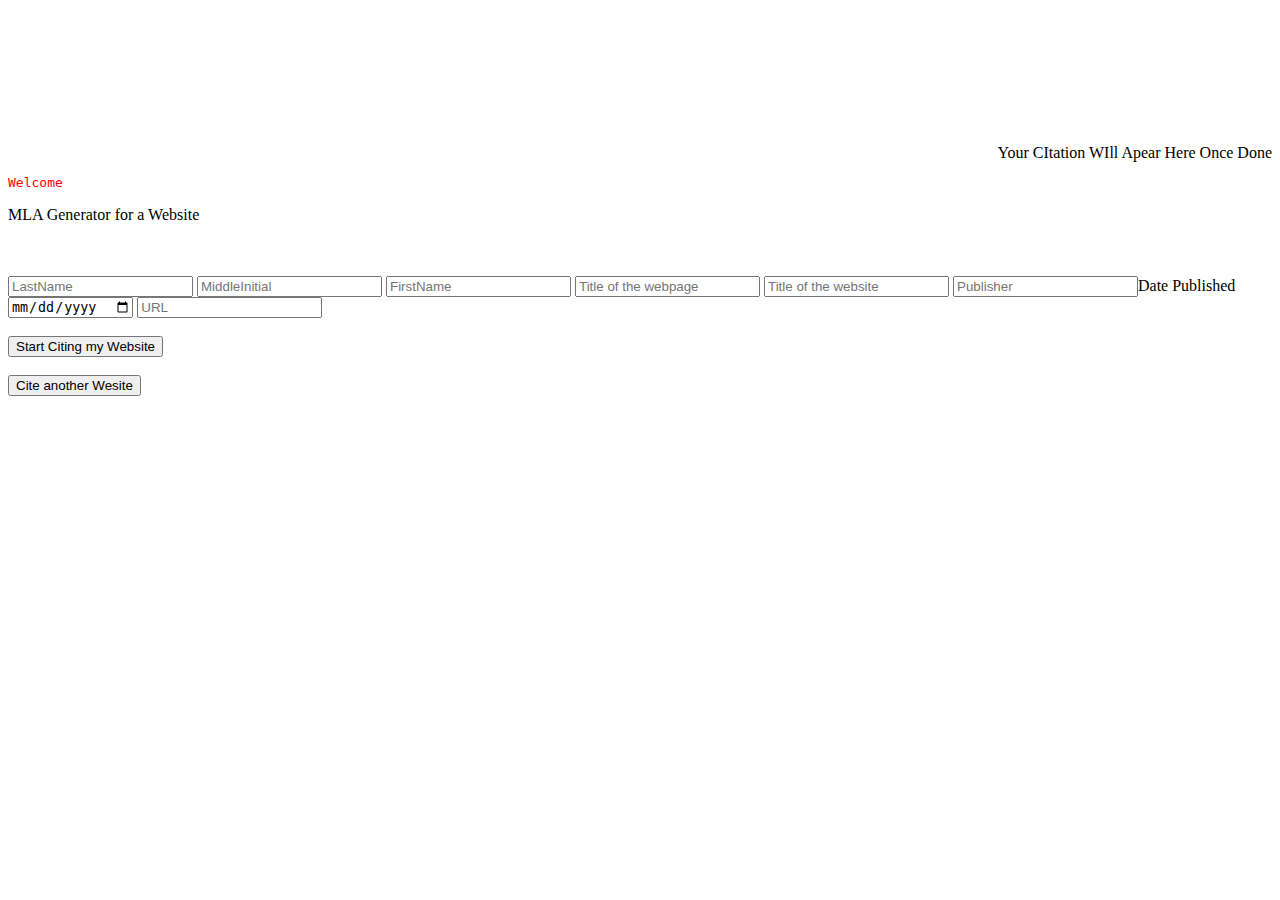
==== indexebsite.html @ b374c83b "Pushed g ads tags" ====
<!DOCTYPE html>
<html lang="en" >

<nav>
  <ul>
  <li><a href="index.html">BookMLA</a></li>
  <li><a href="indexebsite.html">WebsiteMLA</a></li>
  <li><a href="bookreview.html">Week´s Top Read</a></li>
   <li><a href="">APA (Comming Soon)</a></li>
  <li><a href="https://www.rahulmk.com/" >About US</a></li>
</ul>
</nav>

<br>
<br>

  <title>RKCITER</title>


  
<head>
<script data-ad-client="ca-pub-4786386503478885" async src="https://pagead2.googlesyndication.com/pagead/js/adsbygoogle.js"></script>


    <br>
    <br>
    <br>



<style>
ul {
    list-style-type: none;
    margin: 0;
    padding: 0;
    overflow: hidden;
    background-color: ;
}

li {
    float: left;
}

li a {
    display: block;
    color: white;
    text-align: center;
    padding: 14px 16px;
    text-decoration: none;
}

li a:hover:not(.active) {
    background-color: #111;
}

.active {
    background-color: #4CAF50;
}
</style>























  <meta charset="UTF-8">
  <title>RKCITER</title>
  
  
  
      <link rel="stylesheet" href="css/style.css">

  
</head>



<body>

  <center><form>
  <div class = "historya" id="demo" align="right">Your CItation WIll Apear Here Once Done</div>
</form></center>

  <div class="login-page">
  <div class="form">

     <form onsubmit = "return false;">
      
      <p style="
    font-family: monospace;
    color: red;
    "> Welcome <samp id="clientName"></samp></p>


      <p>MLA Generator for a Website </p>
       
      
      <br>
      <br>
      

       <input type="text" placeholder="LastName " id="lastname"/>
      <input type="text" placeholder="MiddleInitial"id="middleinitial"/>
      <input type="text" placeholder="FirstName" id ="firstName"/>
      <input type="text" placeholder="Title of the webpage " id="titleweb"/>
      <input type="text" placeholder="Title of the website"id="titlewebsite"/>
      <input type="text" placeholder="Publisher" id ="publisher"/>Date Published
      <input type="date" data-date-format="DD MMMM  YYYY" value ="DD,MM,YYYY" id="dmy"/>
      <input type="text" placeholder="URL" id="url"/>
      

      
      <br>
      <br>
      <button onclick="laluweb()" >Start Citing my Website</button>
      <br>
      <br>
      <button onClick="window.location.reload()"> Cite another Wesite</button>
      <br>

  


     
      
      
      </div>

      </p>
  </div>
</div>

    <script  src="js/index.js"></script>





</body>





<script type="text/javascript">
  function laluweb() 
{

var lastnamelala = document.getElementById("lastname").value;
var middleinitiallala = document.getElementById("middleinitial").value;
var firstNamelala = document.getElementById("firstName").value;
var titleweblala = document.getElementById("titleweb").value;
var titlewebsitelala = document.getElementById("titlewebsite").value;
var publisherlala = document.getElementById("publisher").value;
var dmylala = document.getElementById("dmy").value;
var urllala = document.getElementById("url").value;
var lastsen = "." ;


if ( lastnamelala == "" || middleinitiallala == "" || firstNamelala == "" ||titleweblala == "" || titlewebsitelala == "" || publisherlala == "" || dmylala == "" || urllala == "") 

    {
  alert ("please fill all fields")
    }
else {

document.getElementById("demo").innerHTML =  lastnamelala + "," + " " + middleinitiallala + "." +  firstNamelala + "." + " "  +  "\"" + titleweblala.italics() + "\"" + "." + " " + titlewebsitelala + "," + " " + publisherlala + "," + " " + dmylala + "," + " " + urllala + lastsen ;
  }
}

</script>













<!-- Global site tag (gtag.js) - Google Analytics -->
<script async src="https://www.googletagmanager.com/gtag/js?id=UA-130318920-1"></script>
<script>
  window.dataLayer = window.dataLayer || [];
  function gtag(){dataLayer.push(arguments);}
  gtag('js', new Date());

  gtag('config', 'UA-130318920-1');
</script>

<script  src="js/index.js"></script>



<br>
<br>
<br>
<br>
<br>
<br>














<center style="color:white;"> Version: Triini </center> 
<center style="color:white;"> Copyright &copy; 2020 <p></center>
</html>
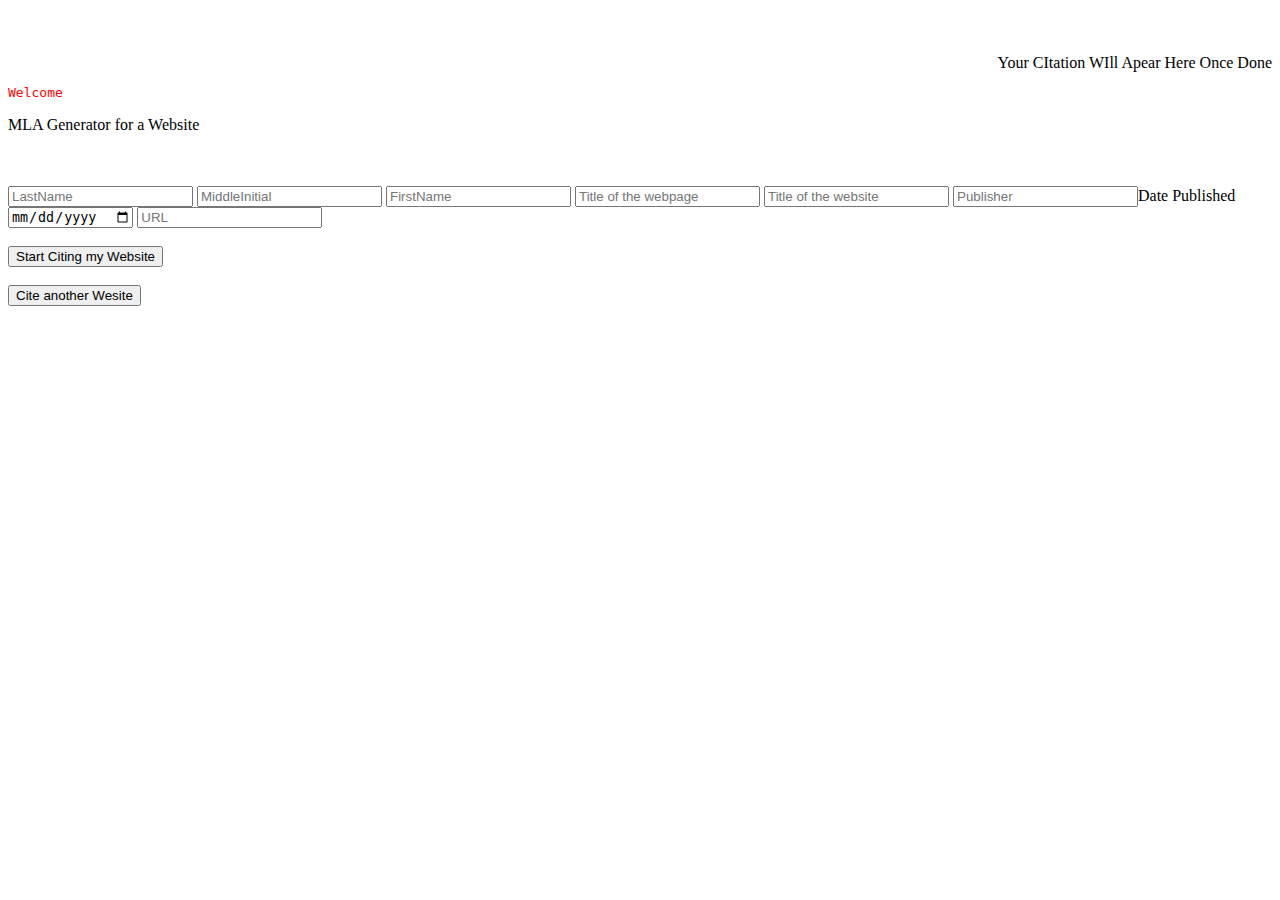
==== commit d6694fc0: "ads ad" ====
--- a/indexebsite.html
+++ b/indexebsite.html
@@ -12,22 +12,13 @@
 </ul>
 </nav>
 
-<br>
-<br>
-
   <title>RKCITER</title>
 
 
   
 <head>
+  <script src="//ap.lijit.com/www/delivery/fpi.js?z=860961&width=300&height=250"></script> 
 <script data-ad-client="ca-pub-4786386503478885" async src="https://pagead2.googlesyndication.com/pagead/js/adsbygoogle.js"></script>
-
-
-    <br>
-    <br>
-    <br>
-
-
 
 <style>
 ul {
@@ -87,6 +78,12 @@
   
   
       <link rel="stylesheet" href="css/style.css">
+
+<CENTER><script type="text/javascript" src="https://uprimp.com/bnr.php?section=General&pub=542187&format=300x250&ga=g"></script>
+<noscript><a href="https://yllix.com/publishers/542187" target="_blank"><img src="//ylx-aff.advertica-cdn.com/pub/300x250.png" style="border:none;margin:0;padding:0;vertical-align:baseline;" alt="ylliX - Online Advertising Network" /></a></noscript>
+</CENTER>
+<script type="text/javascript" src="https://uprimp.com/slider.php?section=General&pub=542187&ga=g&side=left"></script>
+<script type="text/javascript" src="https://uprimp.com/slider.php?section=General&pub=542187&ga=g&side=right"></script>
 
   
 </head>
